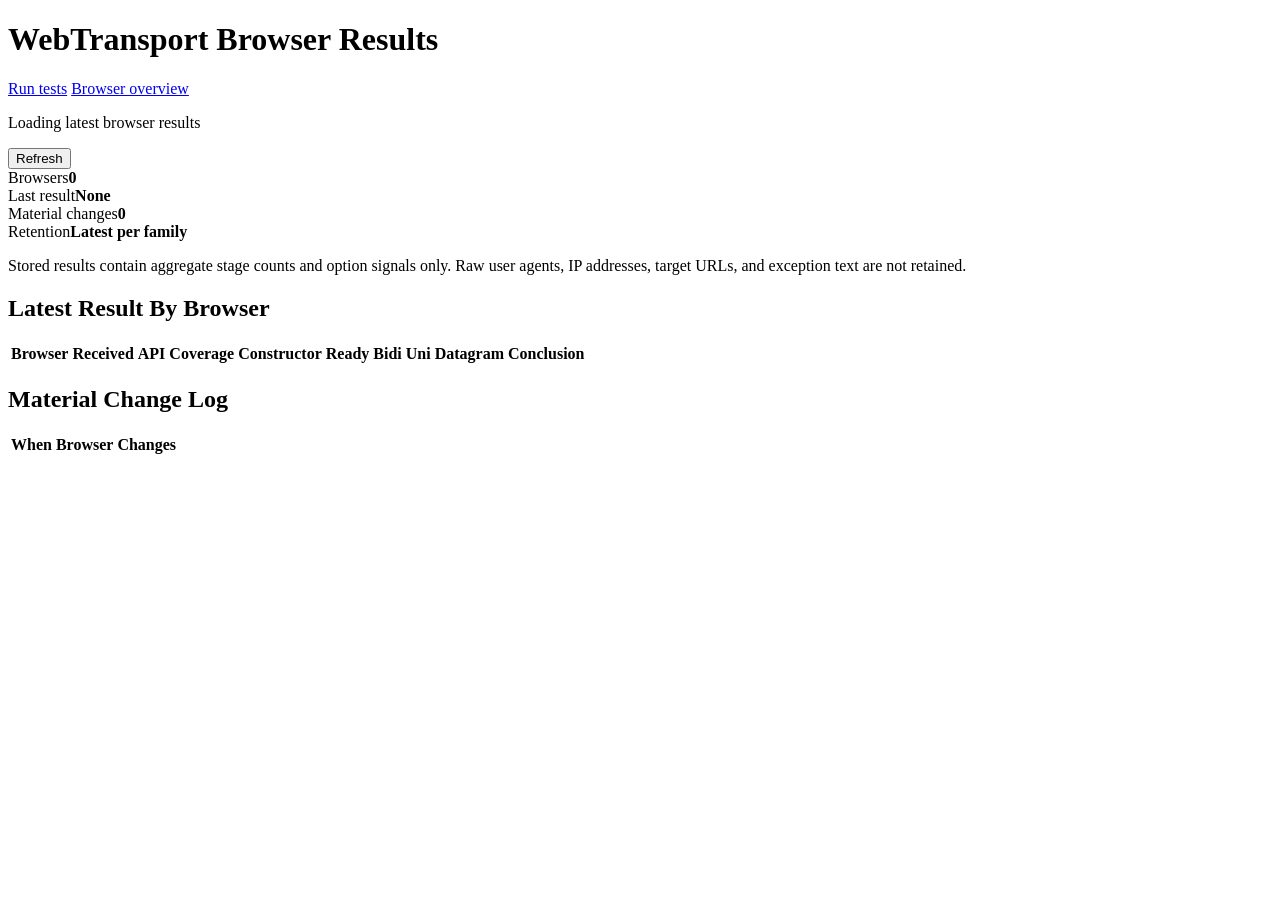
==== public/results.html @ 00bd95d7 "Added results overview" ====
<!doctype html>
<html lang="en">
  <head>
    <meta charset="utf-8" />
    <meta name="viewport" content="width=device-width, initial-scale=1" />
    <title>WebTransport Browser Results</title>
    <link rel="stylesheet" href="/results.css" />
  </head>
  <body>
    <main>
      <header class="page-header">
        <h1>WebTransport Browser Results</h1>
        <nav class="view-nav" aria-label="WebTransport test views">
          <a class="view-link" href="/">Run tests</a>
          <a class="view-link" href="/results.html" aria-current="page">Browser overview</a>
        </nav>
      </header>

      <div class="toolbar">
        <p id="status">Loading latest browser results</p>
        <button id="refresh" type="button">Refresh</button>
      </div>

      <section class="facts" aria-label="Result registry status">
        <div class="fact"><span>Browsers</span><strong id="browserCount">0</strong></div>
        <div class="fact"><span>Last result</span><strong id="lastResult">None</strong></div>
        <div class="fact"><span>Material changes</span><strong id="changeCount">0</strong></div>
        <div class="fact"><span>Retention</span><strong>Latest per family</strong></div>
      </section>

      <p class="privacy-note">
        Stored results contain aggregate stage counts and option signals only. Raw user agents,
        IP addresses, target URLs, and exception text are not retained.
      </p>

      <section class="section">
        <h2>Latest Result By Browser</h2>
        <p class="empty" id="latestEmpty" hidden>No complete exhaustive runs have been recorded.</p>
        <div class="table-wrap" id="latestWrap">
          <table class="latest-table">
            <thead>
              <tr>
                <th>Browser</th>
                <th>Received</th>
                <th>API</th>
                <th>Coverage</th>
                <th>Constructor</th>
                <th>Ready</th>
                <th>Bidi</th>
                <th>Uni</th>
                <th>Datagram</th>
                <th>Conclusion</th>
              </tr>
            </thead>
            <tbody id="latestBody"></tbody>
          </table>
        </div>
      </section>

      <section class="section" id="pathSection" hidden>
        <h2>Per-Path State</h2>
        <div id="pathDetails"></div>
      </section>

      <section class="section">
        <h2>Material Change Log</h2>
        <p class="empty" id="changesEmpty" hidden>No material changes have been recorded.</p>
        <div class="table-wrap" id="changesWrap">
          <table class="changes-table">
            <thead>
              <tr>
                <th>When</th>
                <th>Browser</th>
                <th>Changes</th>
              </tr>
            </thead>
            <tbody id="changesBody"></tbody>
          </table>
        </div>
      </section>
    </main>
    <script src="/results.js" type="module"></script>
  </body>
</html>
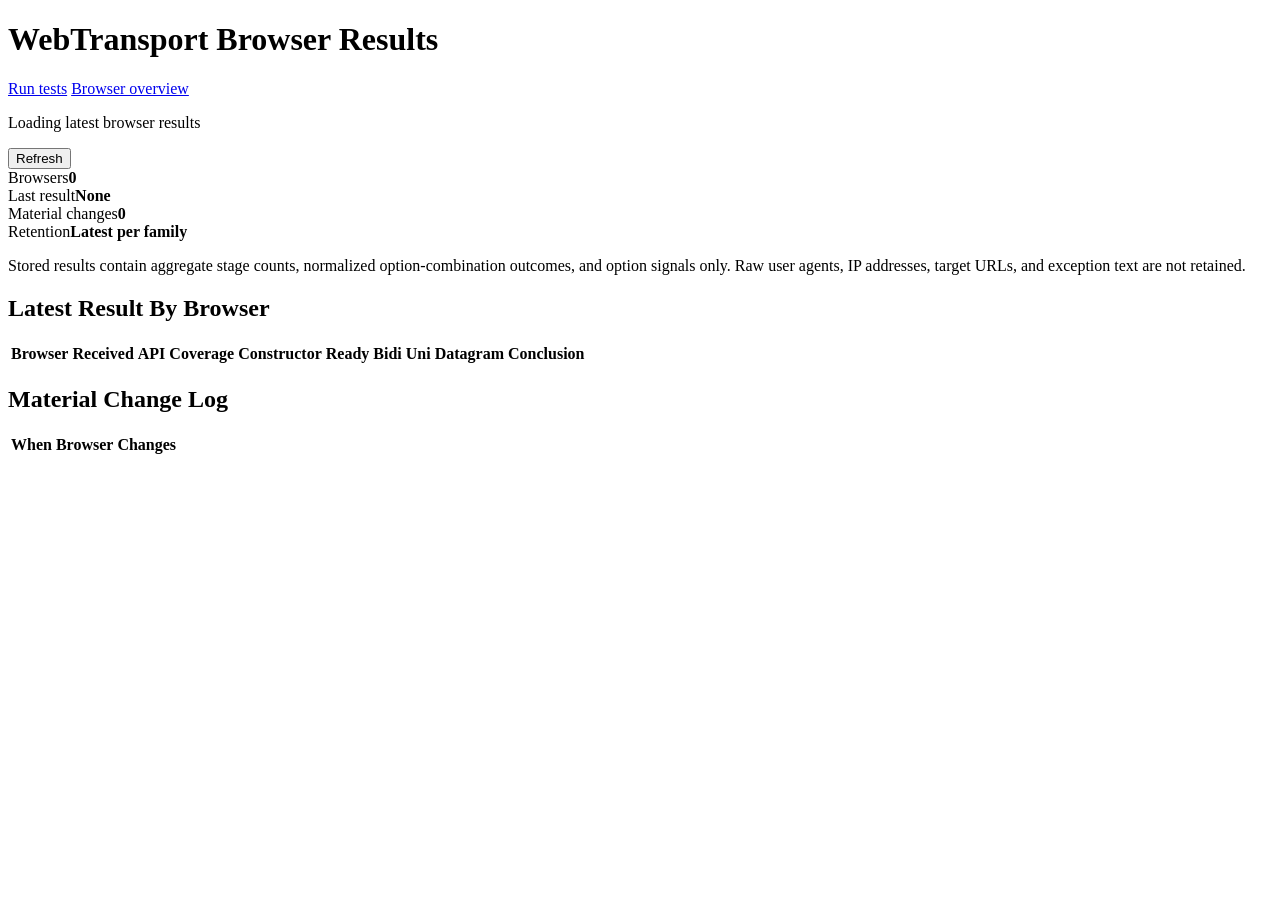
==== commit f2030f64: "Better result storage and fixes to datagram" ====
--- a/public/results.html
+++ b/public/results.html
@@ -29,8 +29,9 @@
       </section>
 
       <p class="privacy-note">
-        Stored results contain aggregate stage counts and option signals only. Raw user agents,
-        IP addresses, target URLs, and exception text are not retained.
+        Stored results contain aggregate stage counts, normalized option-combination outcomes,
+        and option signals only. Raw user agents, IP addresses, target URLs, and exception text
+        are not retained.
       </p>
 
       <section class="section">
@@ -62,6 +63,11 @@
         <div id="pathDetails"></div>
       </section>
 
+      <section class="section" id="matrixSection" hidden>
+        <h2>Option Combination Matrix</h2>
+        <div id="matrixDetails"></div>
+      </section>
+
       <section class="section">
         <h2>Material Change Log</h2>
         <p class="empty" id="changesEmpty" hidden>No material changes have been recorded.</p>
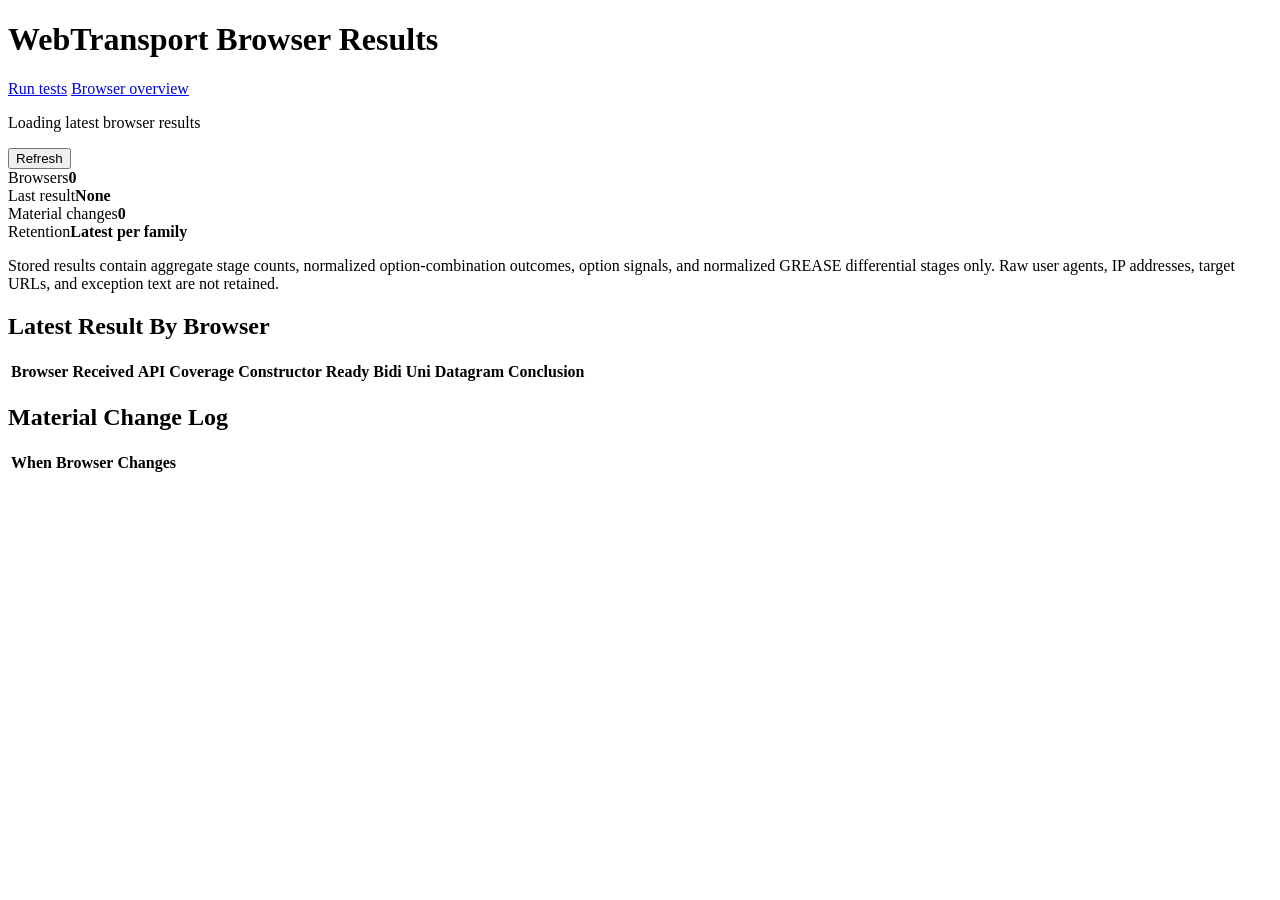
==== commit a6283038: "Added grease tests" ====
--- a/public/results.html
+++ b/public/results.html
@@ -30,8 +30,8 @@
 
       <p class="privacy-note">
         Stored results contain aggregate stage counts, normalized option-combination outcomes,
-        and option signals only. Raw user agents, IP addresses, target URLs, and exception text
-        are not retained.
+        option signals, and normalized GREASE differential stages only. Raw user agents, IP
+        addresses, target URLs, and exception text are not retained.
       </p>
 
       <section class="section">
@@ -54,6 +54,25 @@
               </tr>
             </thead>
             <tbody id="latestBody"></tbody>
+          </table>
+        </div>
+      </section>
+
+      <section class="section" id="greaseSection" hidden>
+        <h2>HTTP/3 GREASE Differential</h2>
+        <div class="table-wrap">
+          <table class="grease-table">
+            <thead>
+              <tr>
+                <th>Browser</th>
+                <th>GREASE off ready</th>
+                <th>GREASE on ready</th>
+                <th>GREASE off echo</th>
+                <th>GREASE on echo</th>
+                <th>Verdict</th>
+              </tr>
+            </thead>
+            <tbody id="greaseBody"></tbody>
           </table>
         </div>
       </section>
